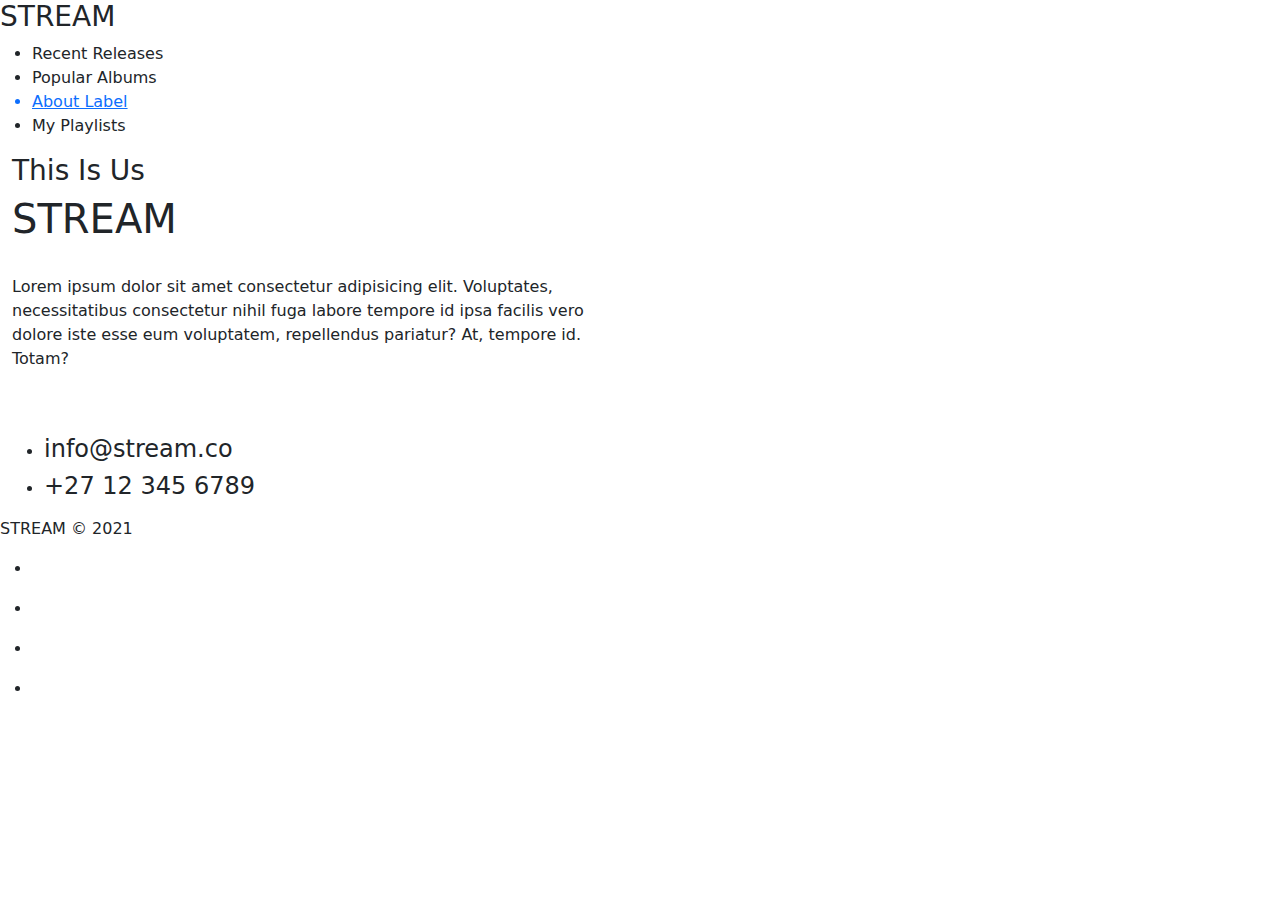
==== pages/about.html @ 11a7bd7e "html layout" ====
<!DOCTYPE html>
<html lang="en">
<head>
    <meta charset="UTF-8">
    <meta http-equiv="X-UA-Compatible" content="IE=edge">
    <meta name="viewport" content="width=device-width, initial-scale=1.0">
    <title>About Label</title>

    <!--External Documents-->
    <link rel="stylesheet" href="https://cdn.jsdelivr.net/npm/bootstrap@5.2.3/dist/css/bootstrap.min.css">
    <script scr="https://cdn.jsdelivr.net/npm/bootstrap@5.2.3/dist/js/bootstrap.min.js"></script>
 
    <!--Internal Documents-->
    <link rel="stylesheet" href="../css/main.css">

</head>
<body>
    <nav>
        <div class="logo"><h3>STREAM</h3></div>
        <div class="nav-con">
            <ul>
                <li>Recent Releases</li>
                <li>Popular Albums</li>
                <a href="about.html"><li class="active">About Label</li></a>
                <li>My Playlists</li>
            </ul>
        </div>
    </nav>
    
    <section>
       <div class="container-fluid">
        <div class="row">
            <div class="col-6">
                <div class="col-6-text">
                    <h3>This Is Us</h3>
                    <h1>STREAM</h1>
                    <br>
                    <p>Lorem ipsum dolor sit amet consectetur adipisicing elit. Voluptates, necessitatibus consectetur nihil fuga labore tempore id ipsa facilis vero dolore iste esse eum voluptatem, repellendus pariatur? At, tempore id. Totam?</p>
                    <br><br>
                    <ul>
                        <li><h4>info@stream.co</h4></li>
                        <li><h4>+27 12 345 6789</h4></li>
                    </ul>
                </div>
                <div class="col-box-4"></div>
            </div>
            <div class="col-6">
                <div class="col-box-5">

                </div>
            </div>
        </div>
       </div> 
    </section>
    <footer>
        <p>STREAM © 2021</p>
        <ul>
          <li><div class="button-icon"></div></li>
          <li><div class="button-icon"></div></li>
          <li><div class="button-icon"></div></li>
          <li><div class="button-icon"></div></li>
        </ul>
    </footer>
    
</body>
</html>
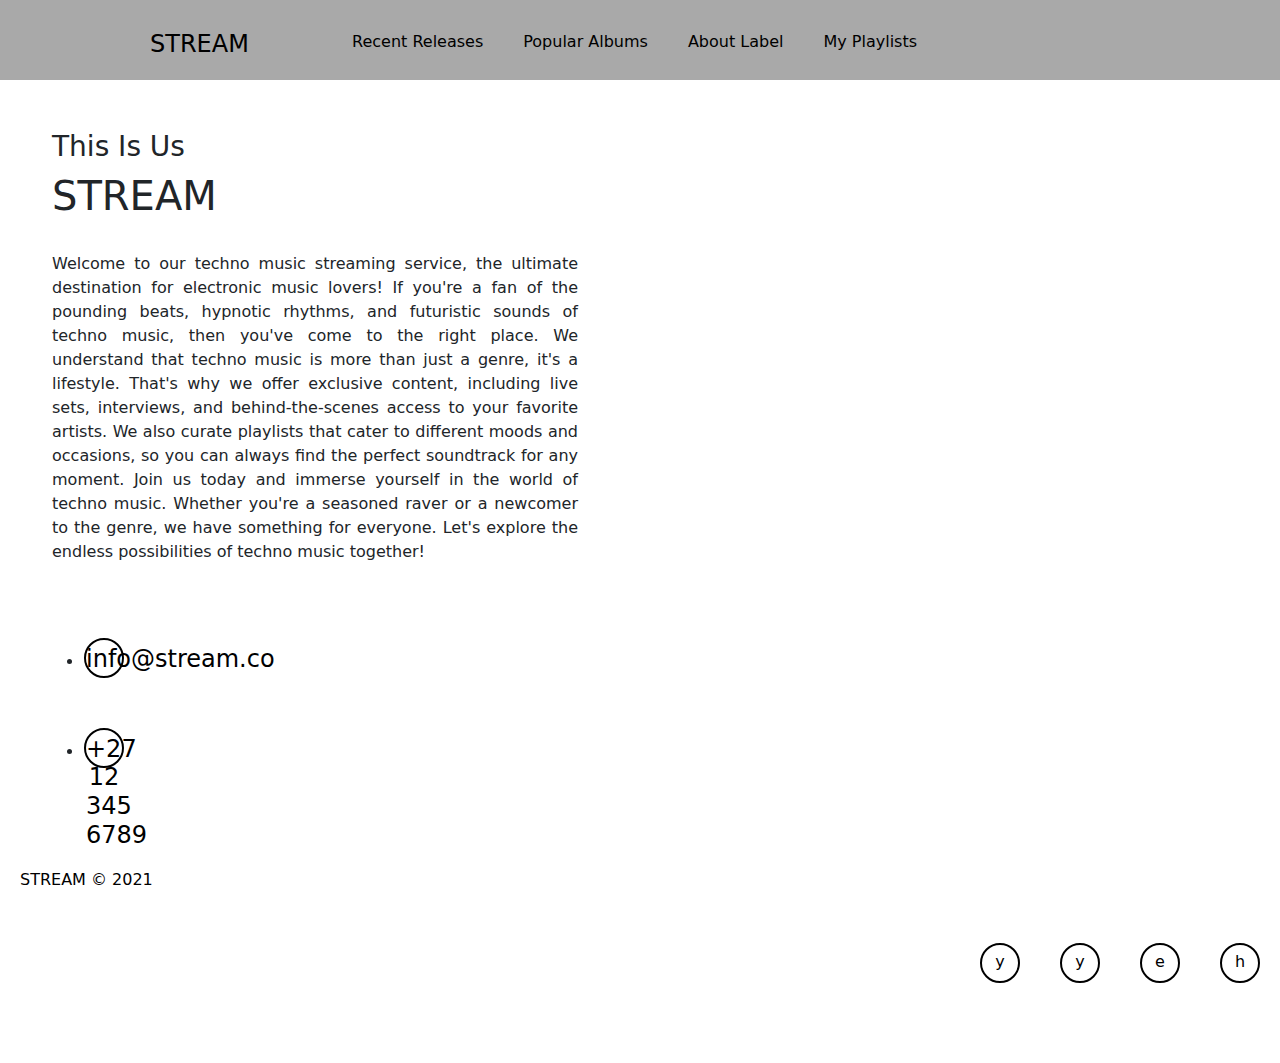
==== commit 866ad8bd: "About Us" ====
--- a/pages/about.html
+++ b/pages/about.html
@@ -16,7 +16,7 @@
 </head>
 <body>
     <nav>
-        <div class="logo"><h3>STREAM</h3></div>
+        <div class="logo"><h4>STREAM</h4></div>
         <div class="nav-con">
             <ul>
                 <li>Recent Releases</li>
@@ -31,15 +31,15 @@
        <div class="container-fluid">
         <div class="row">
             <div class="col-6">
-                <div class="col-6-text">
+                <div class="col-6-text-2">
                     <h3>This Is Us</h3>
                     <h1>STREAM</h1>
                     <br>
-                    <p>Lorem ipsum dolor sit amet consectetur adipisicing elit. Voluptates, necessitatibus consectetur nihil fuga labore tempore id ipsa facilis vero dolore iste esse eum voluptatem, repellendus pariatur? At, tempore id. Totam?</p>
+                    <p>Welcome to our techno music streaming service, the ultimate destination for electronic music lovers! If you're a fan of the pounding beats, hypnotic rhythms, and futuristic sounds of techno music, then you've come to the right place. We understand that techno music is more than just a genre, it's a lifestyle. That's why we offer exclusive content, including live sets, interviews, and behind-the-scenes access to your favorite artists. We also curate playlists that cater to different moods and occasions, so you can always find the perfect soundtrack for any moment. Join us today and immerse yourself in the world of techno music. Whether you're a seasoned raver or a newcomer to the genre, we have something for everyone. Let's explore the endless possibilities of techno music together!</p>
                     <br><br>
                     <ul>
-                        <li><h4>info@stream.co</h4></li>
-                        <li><h4>+27 12 345 6789</h4></li>
+                        <li><div class="button-icon"><h4>info@stream.co</h4></div></li>
+                        <li><div class="button-icon"><h4>+27 12 345 6789</h4></div></li>
                     </ul>
                 </div>
                 <div class="col-box-4"></div>
@@ -52,14 +52,17 @@
         </div>
        </div> 
     </section>
+    
     <footer>
         <p>STREAM © 2021</p>
-        <ul>
-          <li><div class="button-icon"></div></li>
-          <li><div class="button-icon"></div></li>
-          <li><div class="button-icon"></div></li>
-          <li><div class="button-icon"></div></li>
-        </ul>
+        <div class="footer-con">
+            <ul>
+                <li><div class="button-icon">h</div></li>
+                <li><div class="button-icon">e</div></li>
+                <li><div class="button-icon">y</div></li>
+                <li><div class="button-icon">y</div></li>
+            </ul>
+        </div>
     </footer>
     
 </body>
--- a/css/main.css
+++ b/css/main.css
@@ -0,0 +1,267 @@
+html, body{
+    margin: 0;
+    padding: 0;
+}
+
+nav{
+    width: 100%;
+    height: 80px;
+    background-color: darkgrey;
+}
+
+header{
+    width: 100%;
+    height: 600px;
+    padding-left: 150px;
+    padding-top: 160px;
+    background-color: darkgrey;
+}
+
+footer{
+    width: 100%;
+    height: 150px;
+    background-color: white;
+    color: black;
+    text-align: left;
+    margin: auto 0;
+    padding-left:20px;
+    padding-top: 50px;
+}
+
+.logo{
+    width: 300px;
+    padding-left: 150px;
+    padding-top: 20px;
+    margin-top: 10px;
+    float: left;
+    color: black;
+}
+
+.nav-con{
+    width: 700px;
+    height: 50px;
+    float: left;
+    margin-top: 5px;
+}
+
+.nav-con ul{
+    list-style: none;
+}
+
+.nav-con li{
+    float: left;
+    height: 35px;
+    background-color: darkgrey;
+    color: black;
+    padding-left: 15px;
+    padding-right: 15px;
+    margin: auto 0;
+    margin-right: 5px;
+    margin-left: 5px;
+    padding-top: 5px;
+    margin-top: 20px;
+}
+
+.nav-con li:hover{
+    background-color: darkgrey;
+    color: black;
+    cursor: pointer;
+}
+
+.play ul{
+    list-style: none;
+}
+
+.play li{
+    float: left;
+    height: 35px;
+    background-color: darkgrey;
+    border-radius: 5px;
+    color: black;
+    padding-left: 5px;
+    padding-right: 15px;
+    margin: auto 0;
+    margin-left: 3px;
+    margin-right: 5px;
+    padding-top: 5px;
+    margin-top: 20px;
+}
+
+.button-one{
+    width: 150px;
+    height: 40px;
+    background-color: black;
+    border: 2px solid black;
+    color: white;
+    text-align: center;
+    padding-top: 5px;
+    margin: auto 0;
+    margin-top: 10px;
+    margin-left: -35px;
+    border-radius: 30px;
+    margin-bottom: 10px;
+    cursor: pointer;
+    font-weight: bold;
+
+}
+
+.button-two{
+    width: 150px;
+    height: 40px;
+    background-color: darkgrey;
+    border: 2px solid black;
+    color: black;
+    text-align: center;
+    padding-top: 5px;
+    margin: auto 0;
+    margin-top: 10px;
+    border-radius: 30px;
+    margin-bottom: 10px;
+    cursor: pointer;
+}
+
+.button-like{
+    width: 40px;
+    height: 40px;
+    background-color: darkgrey;
+    border: 2px solid black;
+    color: black;
+    text-align: center;
+    padding-top: 5px;
+    margin: auto 0;
+    margin-top: 10px;
+    border-radius: 40px;
+    margin-bottom: 10px;
+    cursor: pointer;
+}
+
+.footer-con ul{
+    list-style: none;
+}
+
+.footer-con li{
+    float: right;
+    height: 35px;
+    background-color: white;
+    color: black;
+    padding-left: 15px;
+    padding-right: 15px;
+    margin: auto 0;
+    margin-right: 5px;
+    margin-left: 5px;
+    padding-top: 5px;
+    margin-top: 20px;
+    margin-bottom: 100px;
+}
+
+.button-icon{
+    width: 40px;
+    height: 40px;
+    background-color: white;
+    border: 2px solid black;
+    color: black;
+    text-align: center;
+    padding-top: 5px;
+    margin: auto 0;
+    margin-top: 10px;
+    border-radius: 40px;
+    margin-bottom: 50px;
+    cursor: pointer;
+}
+
+.col-box-1{
+    width: 95%;
+    height:300px;
+    background-color: grey;
+    padding-top: 100px;
+    margin-left: 60px;
+    margin-top: -50px;
+    margin-bottom: 50px;
+}
+
+.col-box-2{
+    width: 95%;
+    height:500px;
+    background-color: lightgrey;
+    padding-top: 100px;
+    margin-left: 60px;
+    margin-top: -50px;
+    margin-bottom: 50px;
+}
+
+.col-box-3{
+    width: 65%;
+    height:150px;
+    background-color: lightgrey;
+    padding-top: 100px;
+    margin-left: 60px;
+    margin-top: 60px;
+    margin-bottom: 20px;
+}
+
+.title{
+    height: 80px;
+    text-align: left;
+    background-color: white;
+    color: black;
+    padding-top: 40px;
+    padding-left: 70px;
+}
+
+.col-box-3{
+    width: 65%;
+    height:150px;
+    background-color: lightgrey;
+    padding-top: 100px;
+    margin-left: 60px;
+    margin-top: 60px;
+    margin-bottom: 20px;
+}
+
+.button-three{
+    width: 40px;
+    height: 40px;
+    background-color: lightgrey;
+    border: 2px solid black;
+    color: black;
+    text-align: center;
+    padding-top: 5px;
+    margin: auto 0;
+    margin-top: 10px;
+    border-radius: 40px;
+    margin-bottom: 50px;
+    cursor: pointer;
+}
+
+.slider ul{
+    list-style: none;
+}
+
+.slider li{
+    float: right;
+    height: 35px;
+    background-color: lightgrey;
+    border-radius: 5px;
+    color: black;
+    padding-left: 5px;
+    padding-right: 15px;
+    margin: auto 0;
+    margin-left: 3px;
+    margin-right: 5px;
+    padding-top: 5px;
+    margin-top: 20px;
+}
+
+.col-6-text{
+    text-align: justify;
+    padding-left: 20px;
+    margin-left: 20px;
+    margin-right: 50px;
+}
+.col-6-text-2{
+    text-align: justify;
+    padding-left: 20px;
+    margin-top: 50px;
+    margin-left: 20px;
+    margin-right: 50px;
+}